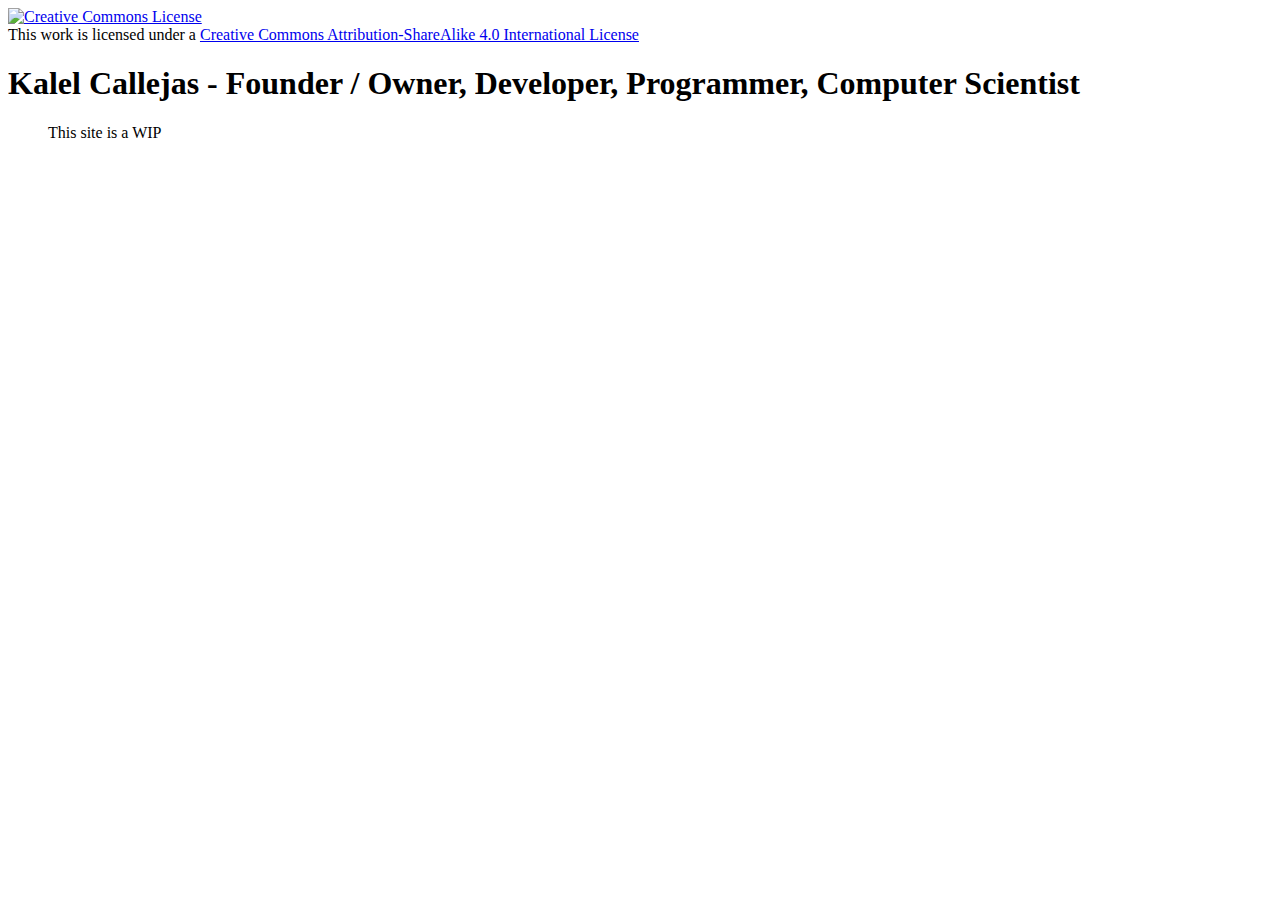
==== index.html @ 65f4036d "move Index.html to main folder" ====
<!DOCTYPE html>
<html lang="en">
<head>

    <a rel="license" href="http://creativecommons.org/licenses/by-sa/4.0/"><img alt="Creative Commons License" style="border-width:0" src="https://i.creativecommons.org/l/by-sa/4.0/88x31.png" /></a><br />This work is licensed under a <a rel="license" href="http://creativecommons.org/licenses/by-sa/4.0/">Creative Commons Attribution-ShareAlike 4.0 International License</a>

    <meta charset="UTF-8">
    <meta http-equiv="X-UA-Compatible" content="IE=edge">
    <meta name="viewport" content="width=device-width, initial-scale=1.0">
    <link rel="stylesheet" href="index.css">

    <title>KALEL'S PORTFLIO</title>
    
</head>
<body>

    <h1> Kalel Callejas - Founder / Owner, Developer, Programmer, Computer Scientist</h1>

    <ul> This site is a WIP </ul>
    
</body>
</html>
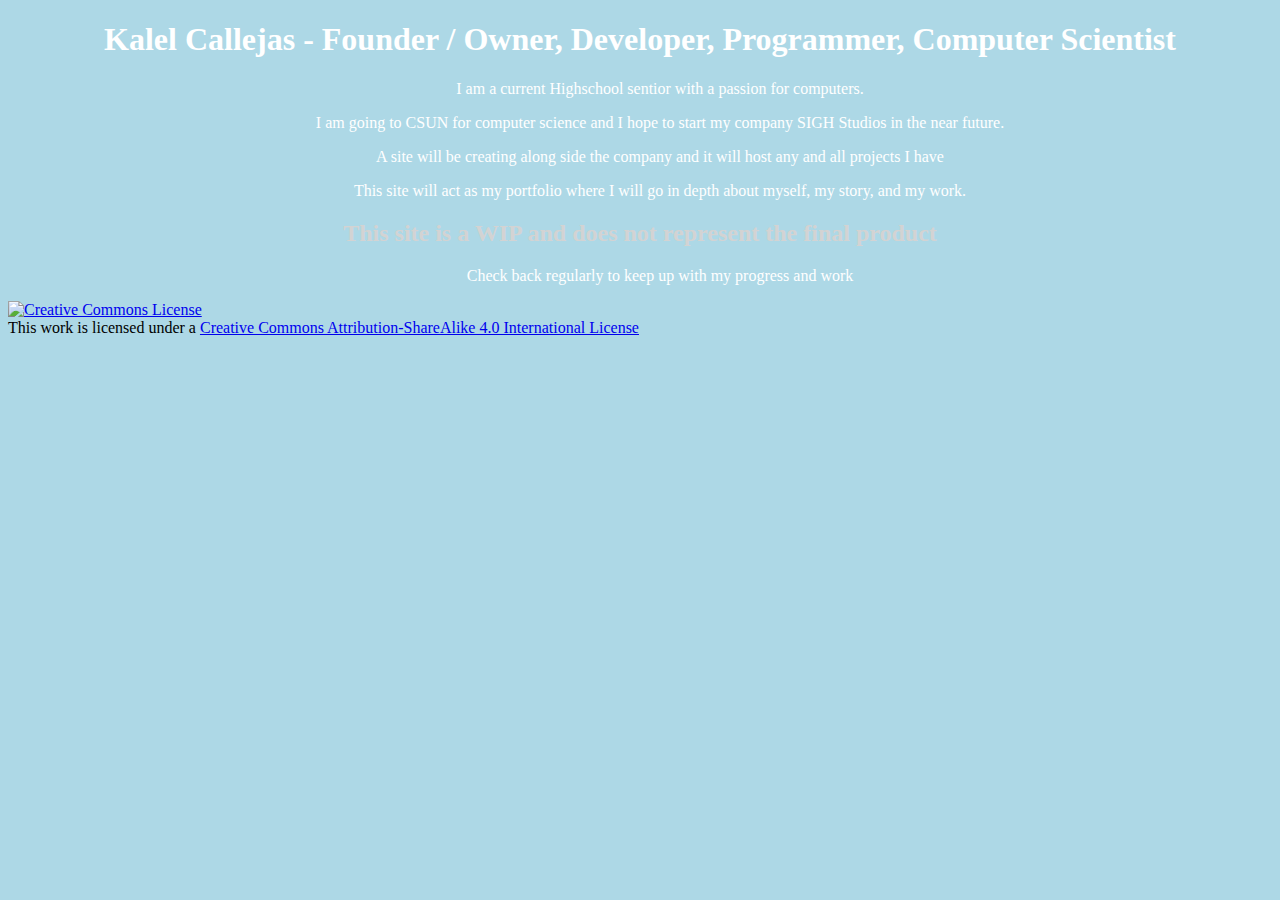
==== commit 0bb6fb36: "Update CSS and HTML" ====
--- a/index.html
+++ b/index.html
@@ -2,8 +2,6 @@
 <!DOCTYPE html>
 <html lang="en">
 <head>
-
-    <a rel="license" href="http://creativecommons.org/licenses/by-sa/4.0/"><img alt="Creative Commons License" style="border-width:0" src="https://i.creativecommons.org/l/by-sa/4.0/88x31.png" /></a><br />This work is licensed under a <a rel="license" href="http://creativecommons.org/licenses/by-sa/4.0/">Creative Commons Attribution-ShareAlike 4.0 International License</a>
 
     <meta charset="UTF-8">
     <meta http-equiv="X-UA-Compatible" content="IE=edge">
@@ -17,7 +15,16 @@
 
     <h1> Kalel Callejas - Founder / Owner, Developer, Programmer, Computer Scientist</h1>
 
-    <ul> This site is a WIP </ul>
+    <ul> I am a current Highschool sentior with a passion for computers. </ul>
+    <ul> I am going to CSUN for computer science and I hope to start my company SIGH Studios in the near future. </ul>
+    <ul> A site will be creating along side the company and it will host any and all projects I have</ul> 
+    <ul> This site will act as my portfolio where I will go in depth about myself, my story, and my work. </ul>
+
+    <h2> This site is a WIP and does not represent the final product</h2>
+    <ul> Check back regularly to keep up with my progress and work</ul>
     
 </body>
+
+<a rel="license" href="http://creativecommons.org/licenses/by-sa/4.0/"><img alt="Creative Commons License" style="border-width:0"  src="https://i.creativecommons.org/l/by-sa/4.0/88x31.png" /></a><br />This work is licensed under a <a rel="license" href="http://creativecommons.org/licenses/by-sa/4.0/">Creative Commons Attribution-ShareAlike 4.0 International License</a>
+
 </html>--- a/index.css
+++ b/index.css
@@ -0,0 +1,26 @@
+body {
+    background-color: lightblue;
+  }
+
+  h2{
+    color: lightgray;
+    text-align: center;
+
+  }
+  
+  h1 {
+    color: white;
+    text-align: center;
+  }
+
+  ul {
+
+    color: white;
+    text-align: center;
+
+  }
+  
+  p {
+    font-family: verdana;
+    font-size: 20px;
+  }